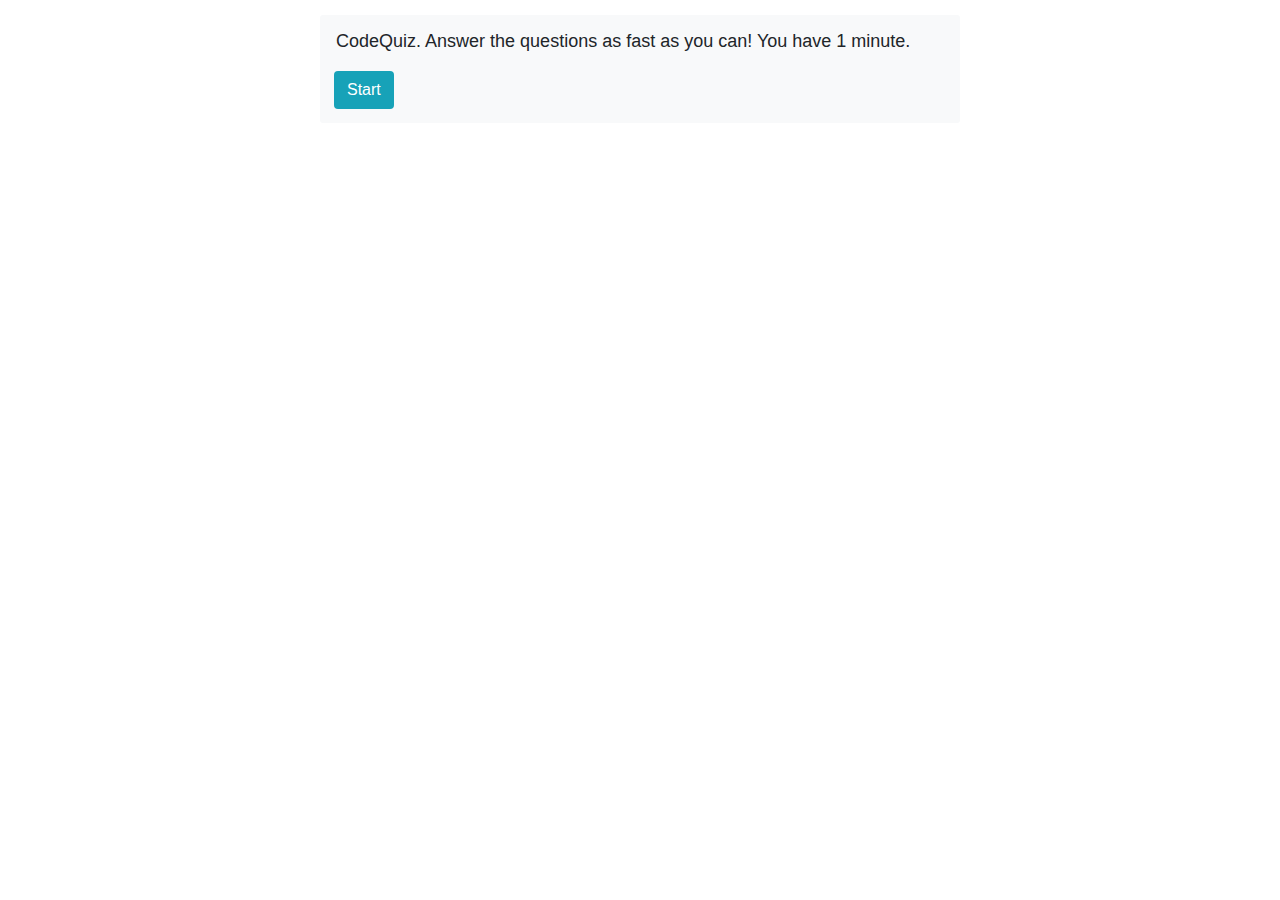
==== assets/html/highScores.html @ 2a88ad2f "m" ====
<!DOCTYPE html>
<html lang="en">
<head>
    <meta charset="UTF-8">
    <meta name="viewport" content="width=device-width, initial-scale=1.0">
    <meta http-equiv="X-UA-Compatible" content="ie=edge">
    <link rel="stylesheet" href="https://stackpath.bootstrapcdn.com/bootstrap/4.4.1/css/bootstrap.min.css" integrity="sha384-Vkoo8x4CGsO3+Hhxv8T/Q5PaXtkKtu6ug5TOeNV6gBiFeWPGFN9MuhOf23Q9Ifjh" crossorigin="anonymous">
    <link rel="stylesheet" href="../css/style.css">
    <title>High Scores</title>
</head>
<body>
    <div class="container bg-light col-6 col-sm- col-md- col-lg-">
        <!-- Start container  -->
        <div id="startContainer" class="row">
           <div class="col col-sm- col-md- col-lg-">
              <h1>CodeQuiz. Answer the questions as fast as you can! You have 1 minute.</h1>
              <button id="startBtn" class="btn bg-info">Start 
           </div>
         </div>
    </div>
       
  
      <script src="./assets/js/questions.js"></script> 
      <script src="./assets/js/javascript.js"></script> 
</body>
</html>
---- assets/css/style.css ----
.container {
        margin-top: 15px;
        margin-right: auto;
        margin-bottom: 15px;
        margin-left: auto;
        padding: 10px;
        border-radius: 3px;

    }
#highScores, 
#timer {
    font-size: 14px;
}


#highScores {
    text-align: left;
}

#timer {
    text-align: right;
}

h1 {
    font-size: 18px;
    padding: 6px;
}

.btn {
    margin: 4px;
    color: white;
}

#displayNone {
    display: none;
}

.hide {
    display: none;
}
/* 


    @media screen and (max-width: 575px) {
        .container {
            width: 100%;
            height: 1vh;
        } */
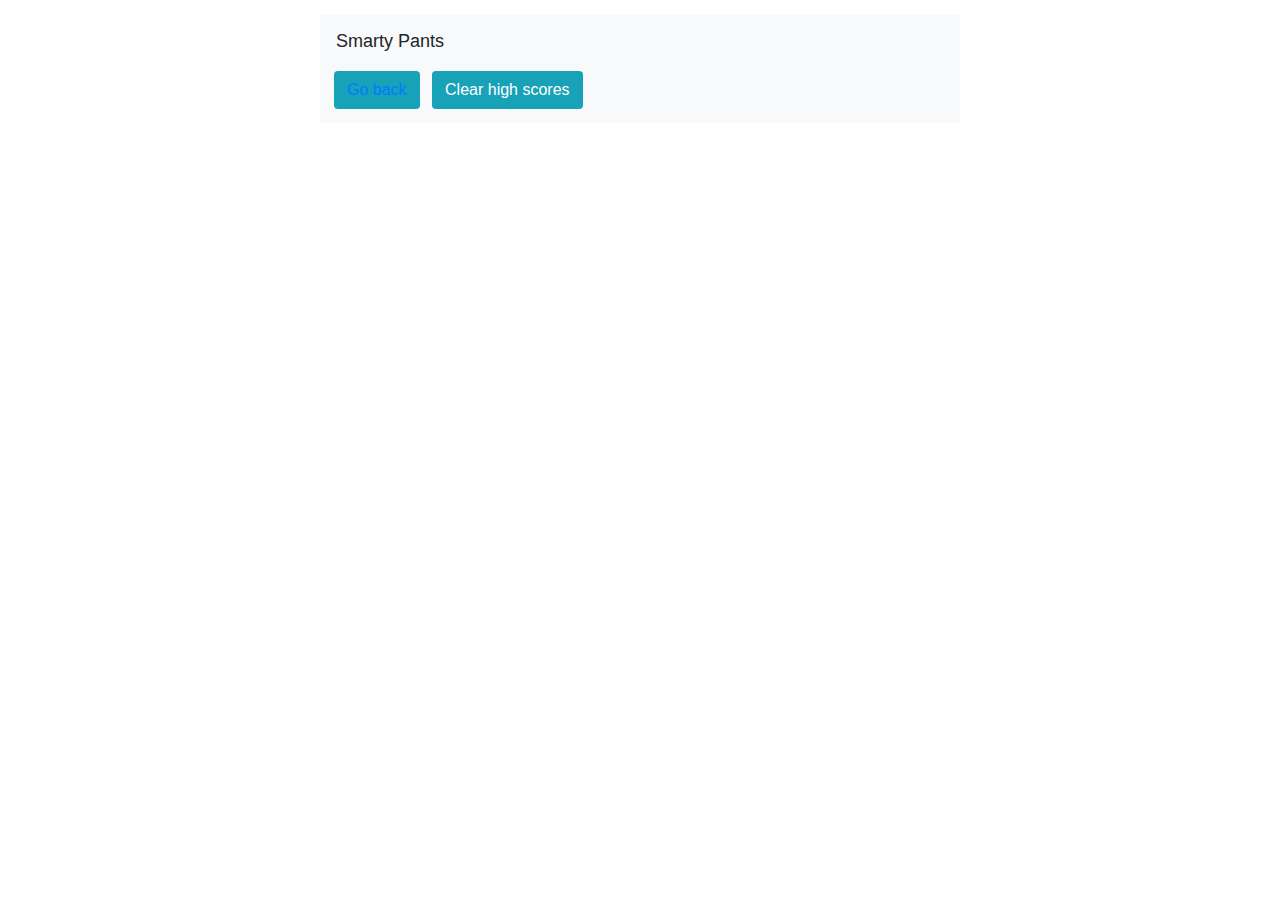
==== commit acb32240: "Game ready for deployment!" ====
--- a/assets/html/highScores.html
+++ b/assets/html/highScores.html
@@ -5,22 +5,24 @@
     <meta name="viewport" content="width=device-width, initial-scale=1.0">
     <meta http-equiv="X-UA-Compatible" content="ie=edge">
     <link rel="stylesheet" href="https://stackpath.bootstrapcdn.com/bootstrap/4.4.1/css/bootstrap.min.css" integrity="sha384-Vkoo8x4CGsO3+Hhxv8T/Q5PaXtkKtu6ug5TOeNV6gBiFeWPGFN9MuhOf23Q9Ifjh" crossorigin="anonymous">
-    <link rel="stylesheet" href="../css/style.css">
+    <link rel="stylesheet" href="../../assets/css/style.css">
     <title>High Scores</title>
 </head>
+
 <body>
-    <div class="container bg-light col-6 col-sm- col-md- col-lg-">
+    <div id="main" class="container bg-light col-6 col-sm- col-md- col-lg-">
         <!-- Start container  -->
-        <div id="startContainer" class="row">
+        <div id="scoresContainer" class="row">
            <div class="col col-sm- col-md- col-lg-">
-              <h1>CodeQuiz. Answer the questions as fast as you can! You have 1 minute.</h1>
-              <button id="startBtn" class="btn bg-info">Start 
+              <h1 id="hsRecord">Smarty Pants</h1>
+              <button id="goBack" class="btn bg-info"><a href="../../index.html">Go back</a></button>
+              <button id="clearHS" class="btn bg-info">Clear high scores</button>
            </div>
          </div>
     </div>
        
-  
-      <script src="./assets/js/questions.js"></script> 
-      <script src="./assets/js/javascript.js"></script> 
+    
+      <script src="../../assets/js/highScore.js"></script> 
+      <!-- <script src="../../assets/js/javascript.js"></script> -->
 </body>
 </html>--- a/assets/css/style.css
+++ b/assets/css/style.css
@@ -12,6 +12,10 @@
     font-size: 14px;
 }
 
+#highScores  a {
+    text-decoration: none;
+    color: #2f3030;
+}
 
 #highScores {
     text-align: left;
@@ -26,9 +30,19 @@
     padding: 6px;
 }
 
+p{
+    padding: 6px;
+}
 .btn {
     margin: 4px;
     color: white;
+}
+
+
+#goBack a {
+    text-decoration-style: none !important;
+    text-decoration-color: white;
+
 }
 
 #displayNone {
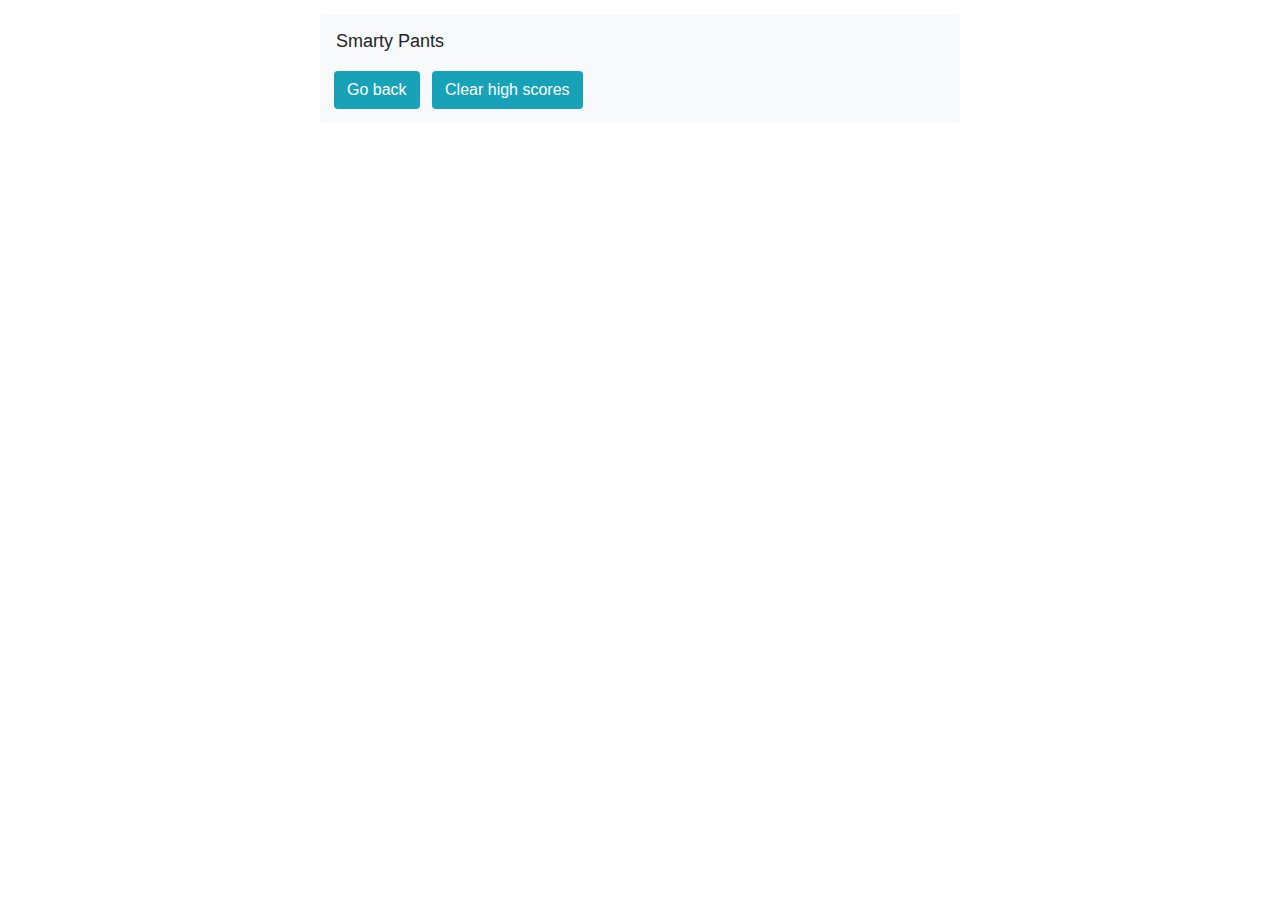
==== commit 0a9530d2: "updated css" ====
--- a/assets/html/highScores.html
+++ b/assets/html/highScores.html
@@ -15,7 +15,7 @@
         <div id="scoresContainer" class="row">
            <div class="col col-sm- col-md- col-lg-">
               <h1 id="hsRecord">Smarty Pants</h1>
-              <button id="goBack" class="btn bg-info"><a href="../../index.html">Go back</a></button>
+              <button id="goBack" class="btn bg-info"><a id="goBackAnchor" href="../../index.html">Go back</a></button>
               <button id="clearHS" class="btn bg-info">Clear high scores</button>
            </div>
          </div>
--- a/assets/css/style.css
+++ b/assets/css/style.css
@@ -45,6 +45,12 @@
 
 }
 
+#goBackAnchor:link, #goBackAnchor:visited {
+    text-decoration: none;
+    color: white;
+
+}
+
 #displayNone {
     display: none;
 }
